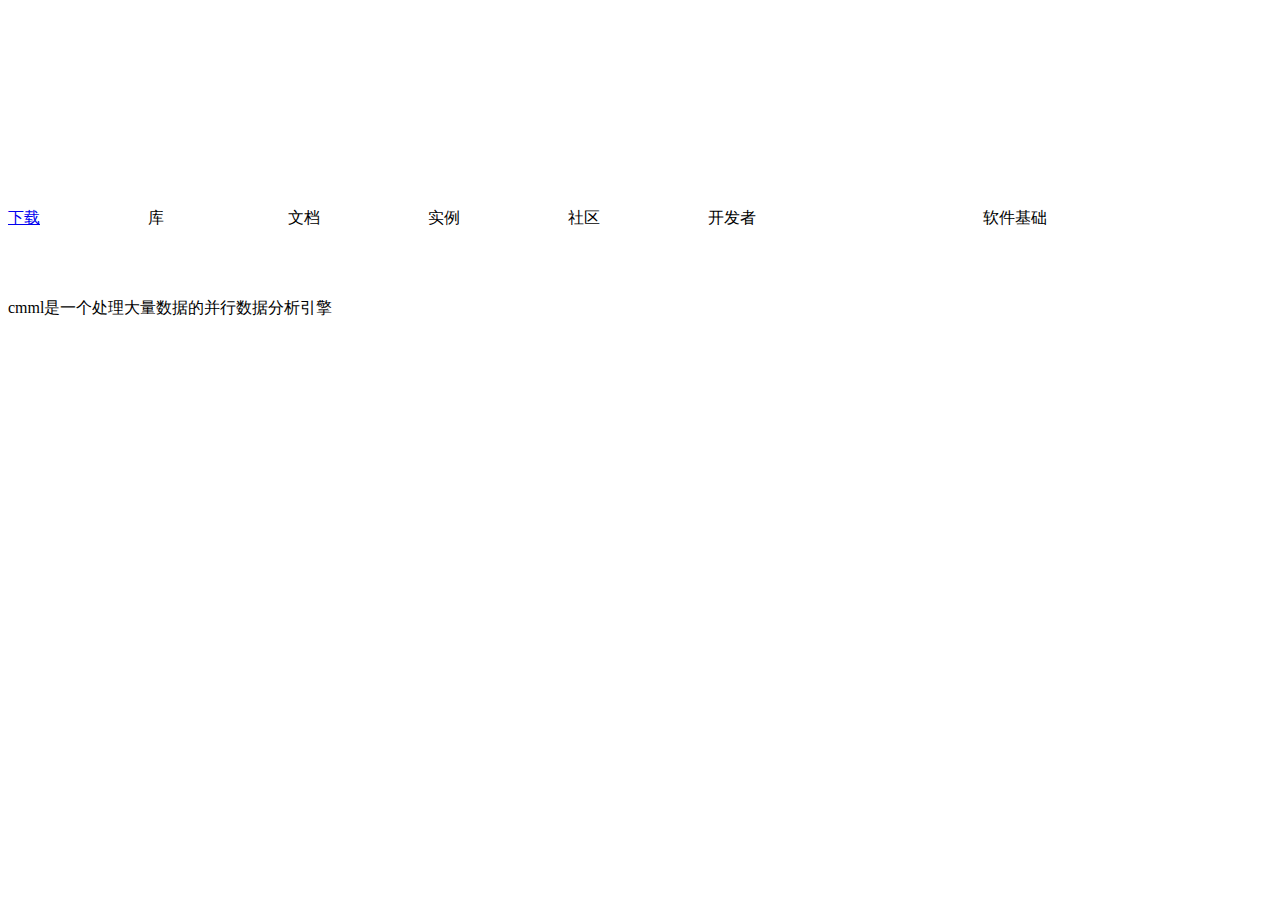
==== index.html @ 648a836a "Update index.html" ====
<!doctype html>
<html lang="en">
 <head>
  <meta charset="UTF-8">
  <meta name="Generator" content="EditPlus®">
  <meta name="Author" content="">
  <meta name="Keywords" content="">
  <meta name="Description" content="">
  <title>API文档</title>
  <style>
   *{margin:0px,padding:0px}
.container {
width: 140px;
height: 65px;
#background-color: red;
margin-bottom: 5px;
float:left;
#margin-right:10px;
margin-top:200px;
}
.container2 {
width: 140px;
height: 65px;
#background-color: blue;
margin-bottom: 5px;
float:left;
margin-top:200px;
}
.container3 {
width: 140px;
height: 65px;
#background-color: green;
margin-bottom: 5px;
float:left;
margin-top:200px;
}
.container4 {
width: 140px;
height: 65px;
#background-color: green;
margin-bottom: 5px;
float:left;
margin-top:200px;
}
.container5 {
width: 140px;
height: 65px;
#background-color: green;
margin-bottom: 5px;
float:left;
margin-top:200px;
}
.container6 {
width: 140px;
height: 65px;
#background-color: green;
margin-bottom: 5px;
float:left;
margin-top:200px;
margin-right:135px;
}
.container7 {
width: 140px;
height: 65px;
#background-color: green;
margin-bottom: 5px;
margin-top:200px;
float:left;
}
.container8 {
width: 800px;
height: 65px;
#background-color: green;
margin-bottom: 5px;
margin-top:20px;
float:left;
#text-align:center;
height:auto;
}
  </style>
 </head>
<link href="./main.css" rel="stylesheet">
</head>
<body>
<a class="container" href="http://www.360doc.com/content/16/0817/19/16915_583924625.shtml">下载</a>
<a class="container2">库</a>
<a class="container3">文档</a>
<a class="container4">实例</a>
<a class="container5">社区</a>
<a class="container6">开发者</a>
<a class="container7">软件基础</a>
<a class="container8">cmml是一个处理大量数据的并行数据分析引擎</a>
</body>
</html>
 </body>
</html>
---- main.css ----
*{margin:0px,padding:0px}
.container {
width: 140px;
height: 65px;
#background-color: red;
margin-bottom: 5px;
float:left;
#margin-right:10px;
margin-top:200px;
}
.container2 {
width: 140px;
height: 65px;
#background-color: blue;
margin-bottom: 5px;
float:left;
margin-top:200px;
}
.container3 {
width: 140px;
height: 65px;
#background-color: green;
margin-bottom: 5px;
float:left;
margin-top:200px;
}
.container4 {
width: 140px;
height: 65px;
#background-color: green;
margin-bottom: 5px;
float:left;
margin-top:200px;
}
.container5 {
width: 140px;
height: 65px;
#background-color: green;
margin-bottom: 5px;
float:left;
margin-top:200px;
}
.container6 {
width: 140px;
height: 65px;
#background-color: green;
margin-bottom: 5px;
float:left;
margin-top:200px;
margin-right:135px;
}
.container7 {
width: 140px;
height: 65px;
#background-color: green;
margin-bottom: 5px;
margin-top:200px;
float:left;
}
.container8 {
width: 800px;
height: 65px;
#background-color: green;
margin-bottom: 5px;
margin-top:20px;
float:left;
#text-align:center;
height:auto;
}
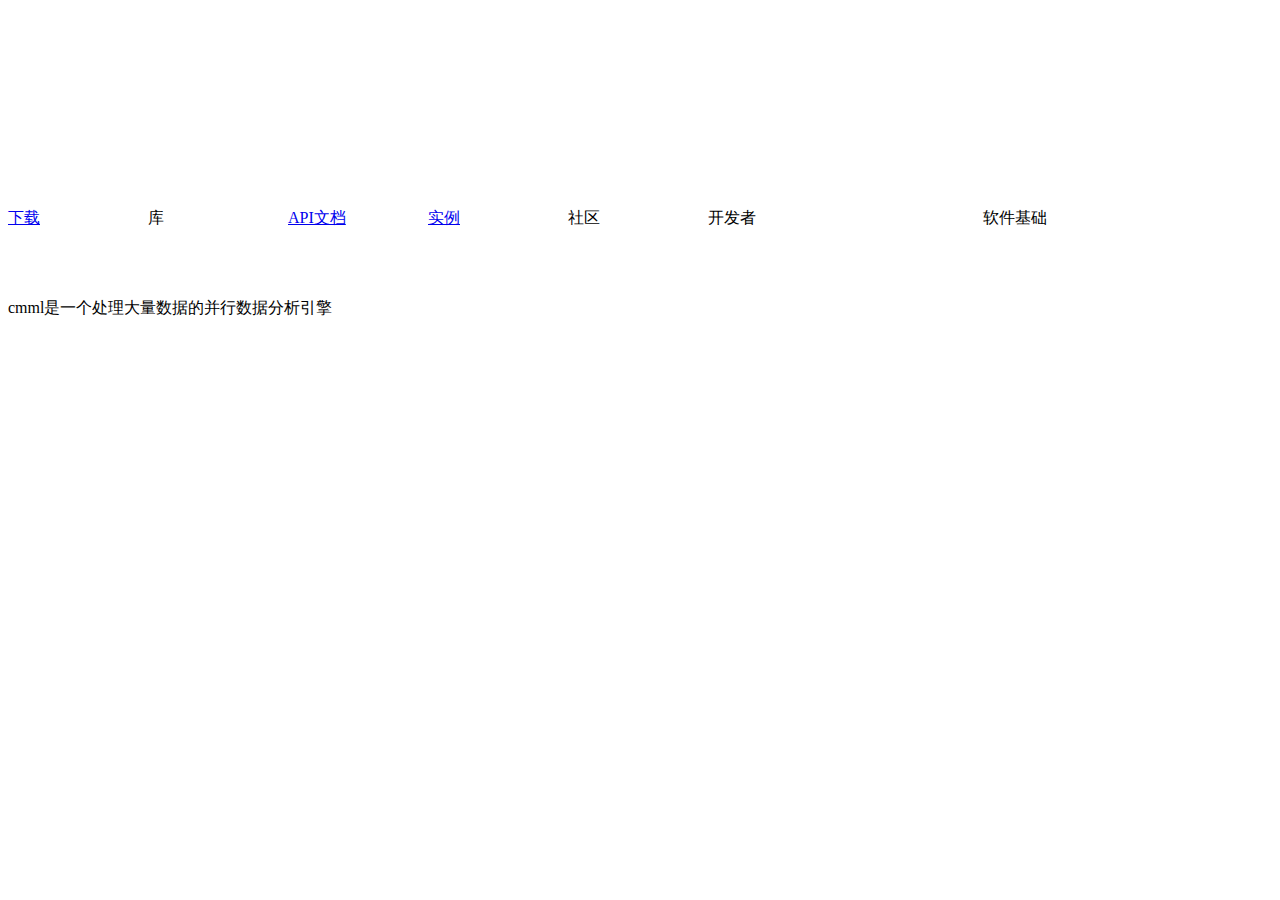
==== commit 88dad771: "Update index.html" ====
--- a/index.html
+++ b/index.html
@@ -82,10 +82,10 @@
 <link href="./main.css" rel="stylesheet">
 </head>
 <body>
-<a class="container" href="http://www.360doc.com/content/16/0817/19/16915_583924625.shtml">下载</a>
+<a class="container" href="https://github.com/Mark110/Mark110.github.io">下载</a>
 <a class="container2">库</a>
-<a class="container3">文档</a>
-<a class="container4">实例</a>
+<a class="container3" href="https://mark110.github.io/API">API文档</a>
+<a class="container4" href="https://mark110.github.io/Example">实例</a>
 <a class="container5">社区</a>
 <a class="container6">开发者</a>
 <a class="container7">软件基础</a>
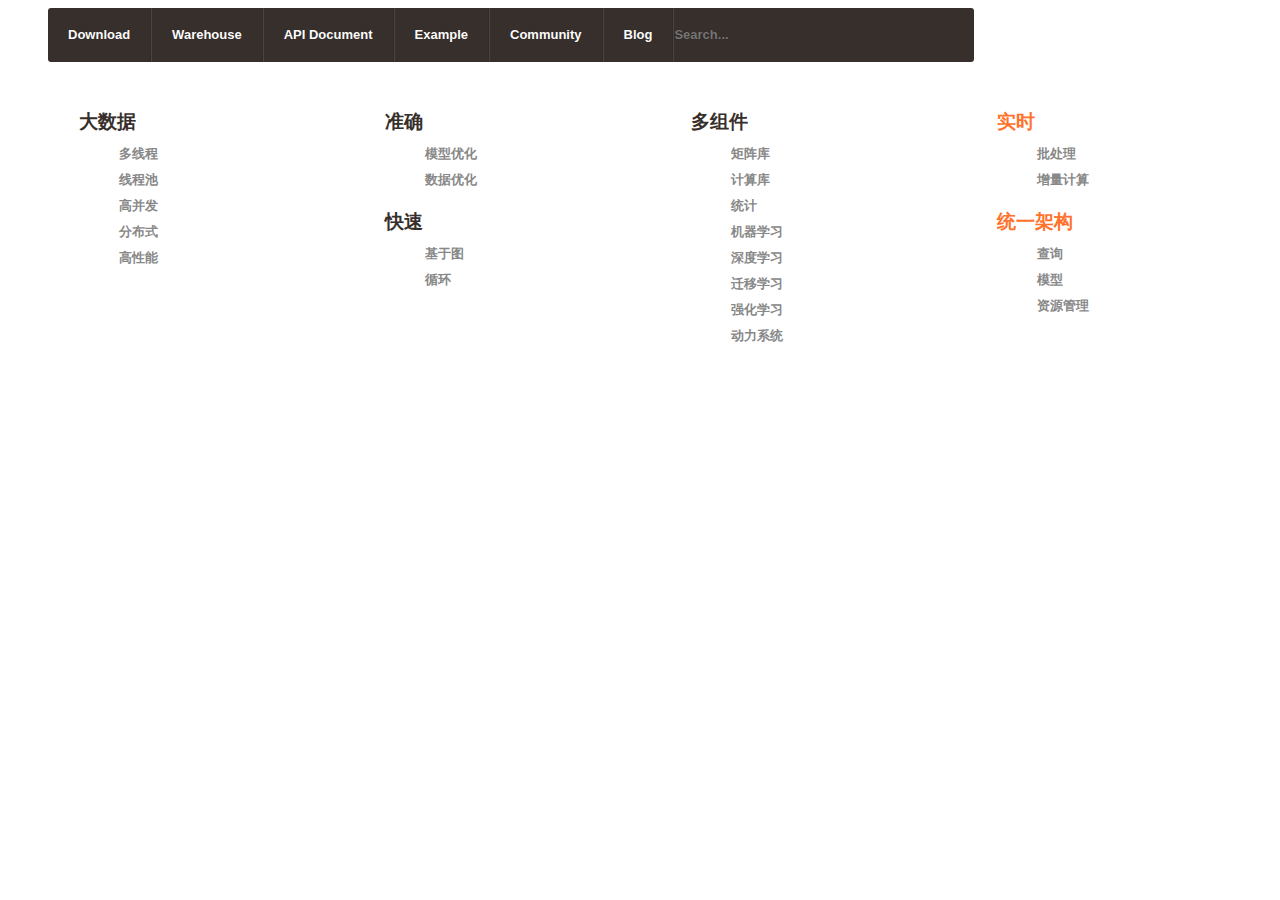
==== commit 74cf1eed: "Update index.html" ====
--- a/index.html
+++ b/index.html
@@ -6,91 +6,242 @@
   <meta name="Author" content="">
   <meta name="Keywords" content="">
   <meta name="Description" content="">
-  <title>API文档</title>
+  <title>cmml</title>
+ </head>
+ <body>
+  <!doctype html>
+<html lang="en">
+ <head>
+  <meta charset="UTF-8">
+  <meta name="Generator" content="EditPlus®">
+  <meta name="Author" content="">
+  <meta name="Keywords" content="">
+  <meta name="Description" content="">
+  <title>Document</title>
   <style>
-   *{margin:0px,padding:0px}
-.container {
-width: 140px;
-height: 65px;
-#background-color: red;
-margin-bottom: 5px;
-float:left;
-#margin-right:10px;
-margin-top:200px;
-}
-.container2 {
-width: 140px;
-height: 65px;
-#background-color: blue;
-margin-bottom: 5px;
-float:left;
-margin-top:200px;
-}
-.container3 {
-width: 140px;
-height: 65px;
-#background-color: green;
-margin-bottom: 5px;
-float:left;
-margin-top:200px;
-}
-.container4 {
-width: 140px;
-height: 65px;
-#background-color: green;
-margin-bottom: 5px;
-float:left;
-margin-top:200px;
-}
-.container5 {
-width: 140px;
-height: 65px;
-#background-color: green;
-margin-bottom: 5px;
-float:left;
-margin-top:200px;
-}
-.container6 {
-width: 140px;
-height: 65px;
-#background-color: green;
-margin-bottom: 5px;
-float:left;
-margin-top:200px;
-margin-right:135px;
-}
-.container7 {
-width: 140px;
-height: 65px;
-#background-color: green;
-margin-bottom: 5px;
-margin-top:200px;
-float:left;
-}
-.container8 {
-width: 800px;
-height: 65px;
-#background-color: green;
-margin-bottom: 5px;
-margin-top:20px;
-float:left;
-#text-align:center;
-height:auto;
-}
+  .nav,
+  .nav a,
+  .nav ul,
+  .nav li,
+  .nav form,
+  .nav input {
+	margin:0;
+	padding:0,;
+	border:none;
+	outline:none;
+  }
+  .nav a {text-decoration:none;}
+  .nav li {list-style:none;}
+  .nav {
+  	display:inline-block;
+	position:relative;
+	cursor:default;
+	z-index:500;
+  }
+  .nav > li{
+	display:block;
+	float:left;
+  }
+  .nav > li > a {
+	position:relative;
+	display:block;
+	z-index:510;
+	height:54px;
+	padding:0 20px;
+	line-height:54px;
+  
+  	font-family:Helvetica,Arial,sans-serif;
+	font-weight:bold;
+	font-size:13px;
+	color:#fcfcfc;
+	text-shadow:0 0 1px rgba(0,0,0,.35);
+	
+	background:#372f2b;
+	border-left:1px solid #4b4441;
+	border-right:1px solid #312a27;
+	-webkit-transition:all .3s ease;
+	-moz-transition:all .3s ease;
+	-o-transition:all .3s ease;
+	-ms-transition:all .3s ease;
+	transition:all .3s ease;
+  }
+  .nav > li:hover > a {background:#4b4441;}
+  .nav > li:first-child >a {
+	border-radius:3px 0 0 3px;
+	border-left:none;
+  }
+  .nav >li.nav-search >form{
+	position:relative;
+	width:inherit;
+	height:54px;
+	z-index:510;
+	border-left:1px solid #4b4441;
+  }
+  .nav >li.nav-search input[type="text"] {
+	display:block;
+	float:left;
+	width:200px;
+	height:24px;
+	padding:15px 0;
+	line-height:24px;
+	font-family:Helvetica ,Arial,sans-serif;
+	font-weight:bold;
+	font-size:13px;
+	color:#999999;
+	text-shadow:0 0 1px rgba(0,0,0,.35);
+	background:#372f2b;
+	-webkit-transition:all .3s ease;
+	-moz-transition:all .3s ease;
+	-o-transition:all .3s ease;
+	-ms-transition:all .3s ease;
+	transition:all .3s ease;
+  }
+  .nav >li.nav-search input[type="text"]:focus {color:#fcfcfc;}
+  .nav >li.nav-search input[type="text"]:focus,
+  .nav >li.nav-search:hover input[type="text"]{
+	width:200px;
+	padding:15px 20px;
+    -webkit-transition:all .3s ease;
+	-moz-transition:all .3s ease;
+	-o-transition:all .3s ease;
+	-ms-transition:all .3s ease;
+	transition:all .3s ease;
+  }
+  .nav > li.nav-search input[type="submit"]{
+	display:block;
+	float:left;
+	width:100px;
+	height:54px;
+	padding:0 25px;
+	cursor:pointer;
+	background:#372f2b url(../img/search-icon.png) no-repeat center center;
+	border-radius:0 3px 3px 0;
+    -webkit-transition:all .3s ease;
+	-moz-transition:all .3s ease;
+	-o-transition:all .3s ease;
+	-ms-transition:all .3s ease;
+	transition:all .3s ease;
+  }
+  .nav > li.nav-search input[type="submit"]:hover{background-color:#4b4441;}
+  .nav >li > div {
+	position:absolute;
+	display:block;
+	width:50px;
+	top:50px;
+	left:0;
+	opacity:0;
+	visibility:hidden;
+	overflow:hidden;
+	background:#fffff;
+	border-radius:0 0 3px 3px;
+  
+	-webkit-transition:all .3s ease .15s;
+	-moz-transition:all .3s ease .15s;
+	-o-transition:all .3s ease .15s;
+	-ms-transition:all .3s ease .15s;
+	transition:all .3s ease .15s;
+  }
+  .nav > li:hover >div {
+	opacity:1;
+	visibility:visible;
+	overflow:visible;
+  }
   </style>
  </head>
-<link href="./main.css" rel="stylesheet">
-</head>
 <body>
-<a class="container" href="https://github.com/Mark110/Mark110.github.io">下载</a>
-<a class="container2">库</a>
-<a class="container3" href="https://mark110.github.io/API">API文档</a>
-<a class="container4" href="https://mark110.github.io/Example">实例</a>
-<a class="container5">社区</a>
-<a class="container6">开发者</a>
-<a class="container7">软件基础</a>
-<a class="container8">cmml是一个处理大量数据的并行数据分析引擎</a>
+<ul class="nav">
+  	<li>
+		<a href="#">Download</a>
+		<div>Mega Menu Context</div>
+	</li>
+	<li><a href="#">Warehouse</a></li>
+	<li>
+		<a href="https://mark110.github.io/API.html">API Document</a>
+	</li>
+	<li><a href="#">Example</a></li>
+	<li><a href="#">Community</a></li>
+	<li><a href="#">Blog</a></li>
+	<li class="nav-search">
+		<form action="#">
+			<input type="text" placeholder="Search...">
+			<input type="submit" value="">
+		</form>
+	</li>
+	<div class="nav-column">
+	<h3>大数据</h3>
+	<ul>
+		<li><a href="#">多线程</a></li>
+		<li><a href="#">线程池</a></li>
+		<li><a href="#">高并发</a></li>
+		<li><a href="#">分布式</a></li>
+		<li><a href="#">高性能</a></li>
+        </ul>
+</div>
+ <div class="nav-column">
+	<h3>准确</h3>
+	<ul>
+		<li><a href="#">模型优化</a></li>
+		<li><a href="#">数据优化</a></li>
+	</ul>
+	<h3>快速</h3>
+	<ul>
+		<li><a href="#">基于图</a></li>
+		<li><a href="#">循环</a></li>
+    </ul>
+</div>
+ <div class="nav-column">
+	<h3>多组件</h3>
+	<ul>
+		<li><a href="#">矩阵库</a></li>
+		<li><a href="#">计算库</a></li>
+		<li><a href="#">统计</a></li>
+		<li><a href="#">机器学习</a></li>
+		<li><a href="#">深度学习</a></li>
+		<li><a href="#">迁移学习</a></li>
+		<li><a href="#">强化学习</a></li>
+		<li><a href="#">动力系统</a></li>
+    </ul>
+</div>
+ <div class="nav-column">
+	<h3 class="orange">实时</h3>
+	<ul>
+		<li><a href="#">批处理</a></li>
+		<li><a href="#">增量计算</a></li>
+	</ul>
+	<h3 class="orange">统一架构</h3>
+	<ul>
+		<li><a href="#">查询</a></li>
+		<li><a href="#">模型</a></li>
+        <li><a href="#">资源管理</a></li>
+    </ul>
+</div>
+</ul>
+</body>
+<style>
+  .nav .nav-column {
+	float:left;
+	width:20%;
+	padding:2.5%;
+}
+.nav .nav-column h3{
+	margin:20px 0 10px 0;
+	line-height:18px;
+	font-family:Helvetica,Arial,sans-serif;
+	font-weight:bold;
+	color:#372f2b;
+	text-transform:uppercase;
+}
+.nav .nav-column h3.orange{color:#ff722b;}
+.nav .nav-column li a {
+	display:block;
+	line-height:26px;
+	font-family:Helvetica,Arial,sans-serif;
+	font-weight:bold;
+	font-size:13px;
+	color:#888888;
+}
+.nav .nav-column li a:hover{color:#666666;}
+</style>
+</html>
 </body>
 </html>
- </body>
-</html>
